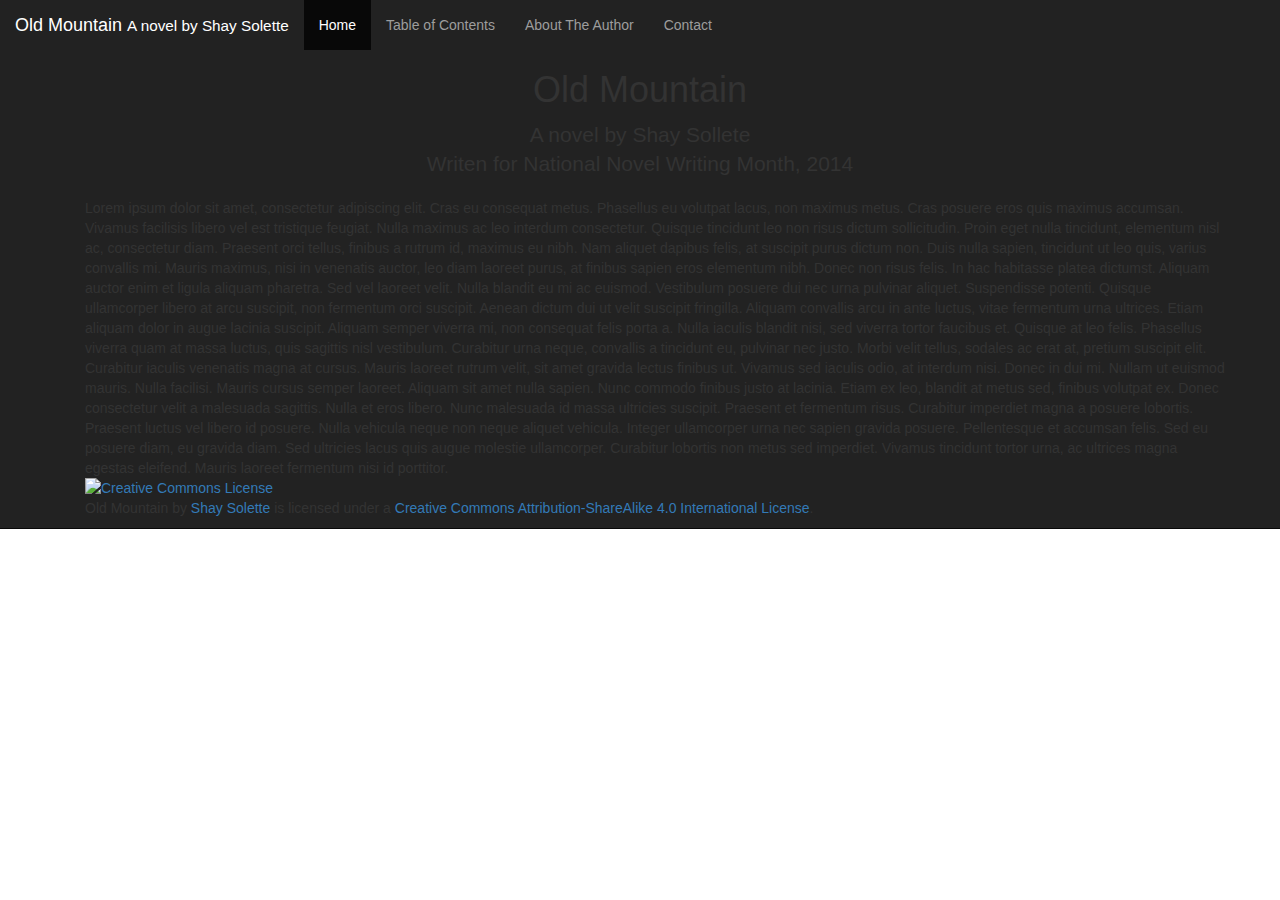
==== index.html @ 26ff7f2f "adds navigation and top pages" ====
<DOCTYPE! html>

<!--Old Mountain (c) by Shay Solette-->

<!--Old Mountain is licensed under a-->
<!--Creative Commons Attribution-ShareAlike 3.0 Unported License.-->

<!--You should have received a copy of the license along with this-->
<!--work.  If not, see <http://creativecommons.org/licenses/by-sa/3.0/>.-->

<html>

  <head>

    <title>Old Mountain</title>
   
    <!-- Latest compiled and minified CSS -->
    <link rel="stylesheet"href="http://maxcdn.bootstrapcdn.com/bootstrap/3.2.0/css/bootstrap.min.css">
    <link rel="stylesheet"href="nav.css">

    <!-- Optional: Include the jQuery library -->
    <script src="https://ajax.googleapis.com/ajax/libs/jquery/1.11.1/jquery.min.js"></script>

    <!-- Optional: Incorporate the Bootstrap JavaScript plugins -->
    <script src="http://maxcdn.bootstrapcdn.com/bootstrap/3.2.0/js/bootstrap.min.js"></script>

    <meta name="viewport" content="width=device-width, initial-scale=1">
    <meta name="keywords" content="novel, nanowrimo, low-fantasy, fiction">
    <meta name="description" content="A low-fantasy novel by Shay Solette, written for NaNoWriMo 2014">
    <meta name="author" content="Shay Solette">

  </head>

  <body>

      <nav class="navbar navbar-inverse navbar-fixed-top">
        <div class="container-fluid">
	  <div class="navbar-header">
            <button type="button" class="navbar-toggle" data-toggle="collapse" data-target=".navbar-collapse">
	      <span class="icon-bar"></span>
	      <span class="icon-bar"></span>
	      <span class="icon-bar"></span>
	    </button>
	    <a class="navbar-brand" href="#">Old Mountain <small>A novel by Shay Solette</small></a>
          </div>
	  <div class="collapse navbar-collapse">
            <ul class="nav navbar-nav">
		    <li class="active"><a href="index.html">Home</a>
		    <li><a href="contents.html">Table of Contents</a></li>
		    <li><a href="about.html">About The Author</a></li>
		    <li><a href="contact.html">Contact</a></li>
		  </ul>
		</div>
              </div>
	    </div>

	    <div class="container">

	      <div class="text-center">
	        <h1>Old Mountain</h1>
		<p class="lead">A novel by Shay Sollete<br>Writen for National Novel Writing Month, 2014</p>
	      </div>

	      <div class="container">

	        <!--insert book test here-->

		Lorem ipsum dolor sit amet, consectetur adipiscing elit. Cras eu consequat metus. Phasellus eu
		volutpat lacus, non maximus metus. Cras posuere eros quis maximus accumsan. Vivamus facilisis
		libero vel est tristique feugiat. Nulla maximus ac leo interdum consectetur. Quisque tincidunt
		leo non risus dictum sollicitudin. Proin eget nulla tincidunt, elementum nisl ac, consectetur
		diam. Praesent orci tellus, finibus a rutrum id, maximus eu nibh. Nam aliquet dapibus felis,
		at suscipit purus dictum non.

		Duis nulla sapien, tincidunt ut leo quis, varius convallis mi. Mauris maximus, nisi in
		venenatis auctor, leo diam laoreet purus, at finibus sapien eros elementum nibh. Donec non
		risus felis. In hac habitasse platea dictumst. Aliquam auctor enim et ligula aliquam pharetra.
		Sed vel laoreet velit. Nulla blandit eu mi ac euismod. Vestibulum posuere dui nec urna
		pulvinar aliquet. Suspendisse potenti. Quisque ullamcorper libero at arcu suscipit, non
		fermentum orci suscipit. Aenean dictum dui ut velit suscipit fringilla.

		Aliquam convallis arcu in ante luctus, vitae fermentum urna ultrices. Etiam aliquam dolor in
		augue lacinia suscipit. Aliquam semper viverra mi, non consequat felis porta a. Nulla iaculis
		blandit nisi, sed viverra tortor faucibus et. Quisque at leo felis. Phasellus viverra quam at
		massa luctus, quis sagittis nisl vestibulum. Curabitur urna neque, convallis a tincidunt eu,
		pulvinar nec justo. Morbi velit tellus, sodales ac erat at, pretium suscipit elit. Curabitur
		iaculis venenatis magna at cursus. Mauris laoreet rutrum velit, sit amet gravida lectus
		finibus ut. Vivamus sed iaculis odio, at interdum nisi. Donec in dui mi. Nullam ut euismod
		mauris.

		Nulla facilisi. Mauris cursus semper laoreet. Aliquam sit amet nulla sapien. Nunc commodo
		finibus justo at lacinia. Etiam ex leo, blandit at metus sed, finibus volutpat ex. Donec
		consectetur velit a malesuada sagittis. Nulla et eros libero. Nunc malesuada id massa
		ultricies suscipit. Praesent et fermentum risus. Curabitur imperdiet magna a posuere lobortis.

		Praesent luctus vel libero id posuere. Nulla vehicula neque non neque aliquet vehicula.
		Integer ullamcorper urna nec sapien gravida posuere. Pellentesque et accumsan felis. Sed eu
		posuere diam, eu gravida diam. Sed ultricies lacus quis augue molestie ullamcorper. Curabitur
		lobortis non metus sed imperdiet. Vivamus tincidunt tortor urna, ac ultrices magna egestas
		eleifend. Mauris laoreet fermentum nisi id porttitor.

	      </div>

  </body>

  <footer>

     <div class="container-fluid">

	     <p><a rel="license" href="http://creativecommons.org/licenses/by-sa/4.0/"><img alt="Creative
		     Commons License" style="border-width:0"
		     src="https://i.creativecommons.org/l/by-sa/4.0/88x31.png" /></a><br /><span
		     xmlns:dct="http://purl.org/dc/terms/" property="dct:title">Old Mountain</span> by <a
	     xmlns:cc="http://creativecommons.org/ns#" href="http://shaysolette.github.io/Old-Mountain"
	     property="cc:attributionName" rel="cc:attributionURL">Shay Solette</a> is licensed under a <a
	     rel="license" href="http://creativecommons.org/licenses/by-sa/4.0/">Creative Commons
	     Attribution-ShareAlike 4.0 International License</a>.</p>   
     </div>
   
  </footer>

</html>
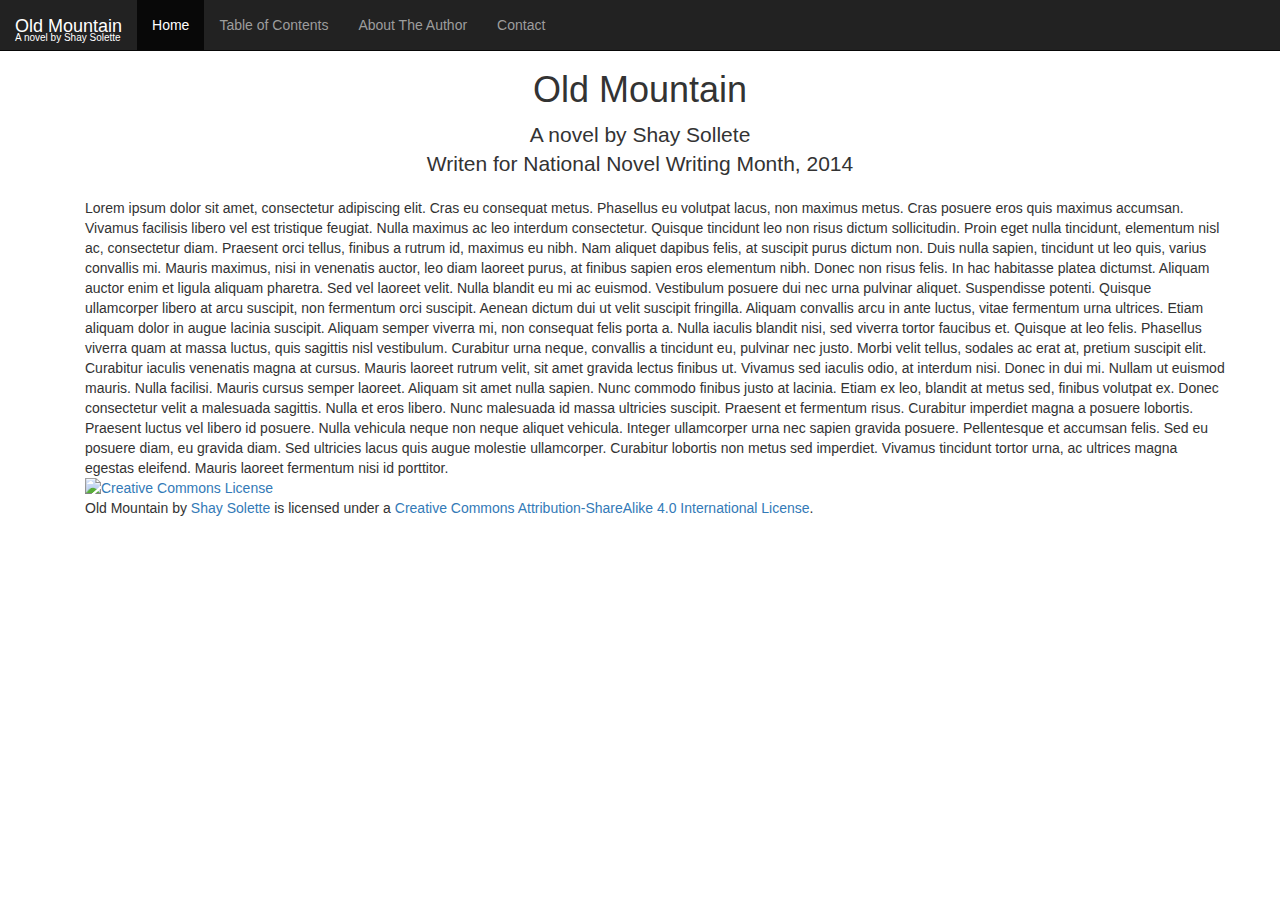
==== commit 707d426f: "fixes improperly closed nav tag" ====
--- a/index.html
+++ b/index.html
@@ -52,7 +52,7 @@
 		  </ul>
 		</div>
               </div>
-	    </div>
+	    </nav>
 
 	    <div class="container">
 
--- a/nav.css
+++ b/nav.css
@@ -0,0 +1,14 @@
+body {
+	padding-top: 50px;
+}
+
+.navbar-brand {
+	line-height: 12px;
+	padding-top: 20px;
+	padding-bottom: 12px;
+}
+
+.navbar-brand small {
+	display: block;
+	font-size: 10px;
+}
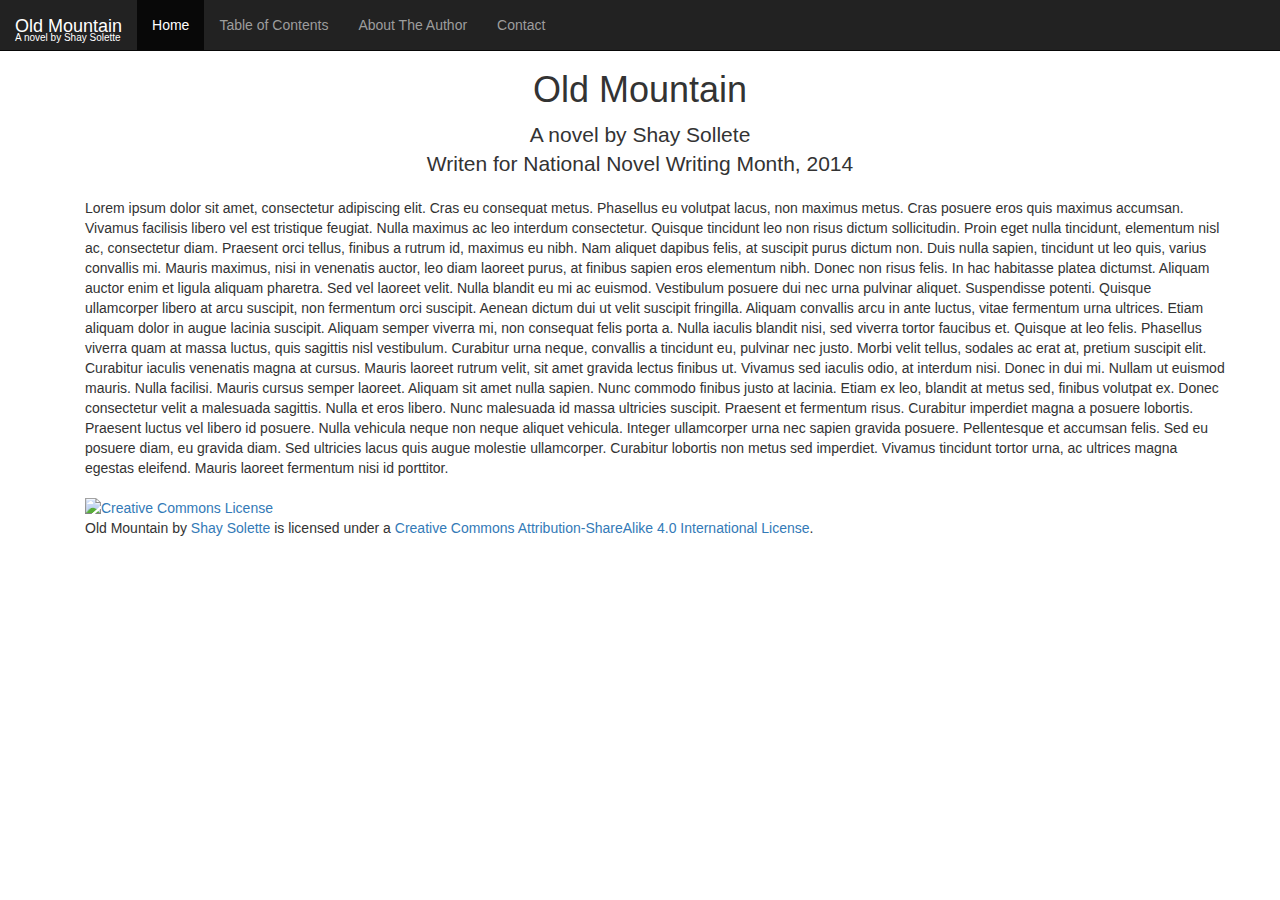
==== commit 8ed313fe: "adds horizontal rule to top of footer" ====
--- a/index.html
+++ b/index.html
@@ -107,6 +107,8 @@
 
      <div class="container-fluid">
 
+	     <br>
+
 	     <p><a rel="license" href="http://creativecommons.org/licenses/by-sa/4.0/"><img alt="Creative
 		     Commons License" style="border-width:0"
 		     src="https://i.creativecommons.org/l/by-sa/4.0/88x31.png" /></a><br /><span
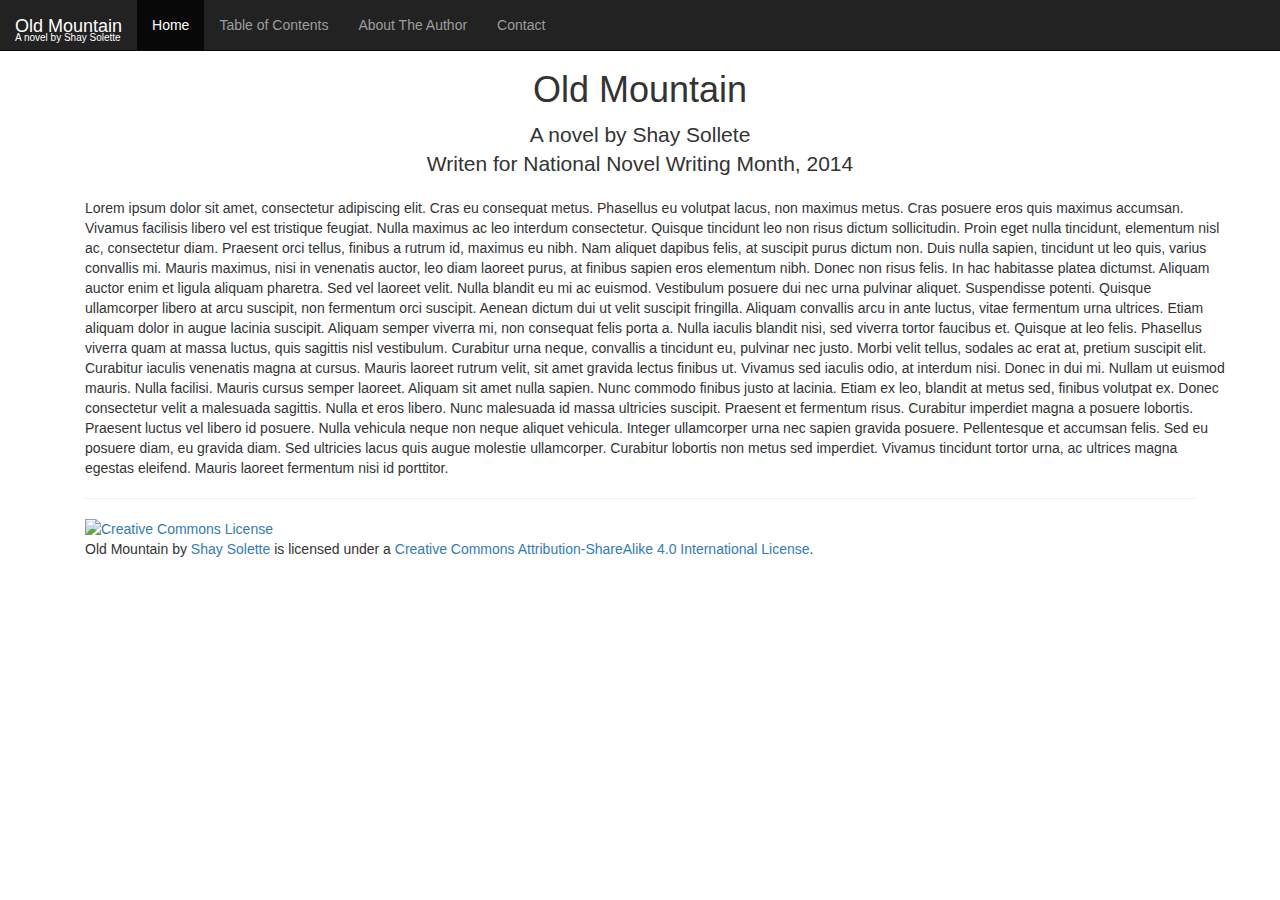
==== commit 8d26d88b: "fixes typo from previous commit" ====
--- a/index.html
+++ b/index.html
@@ -107,7 +107,7 @@
 
      <div class="container-fluid">
 
-	     <br>
+	     <hr>
 
 	     <p><a rel="license" href="http://creativecommons.org/licenses/by-sa/4.0/"><img alt="Creative
 		     Commons License" style="border-width:0"
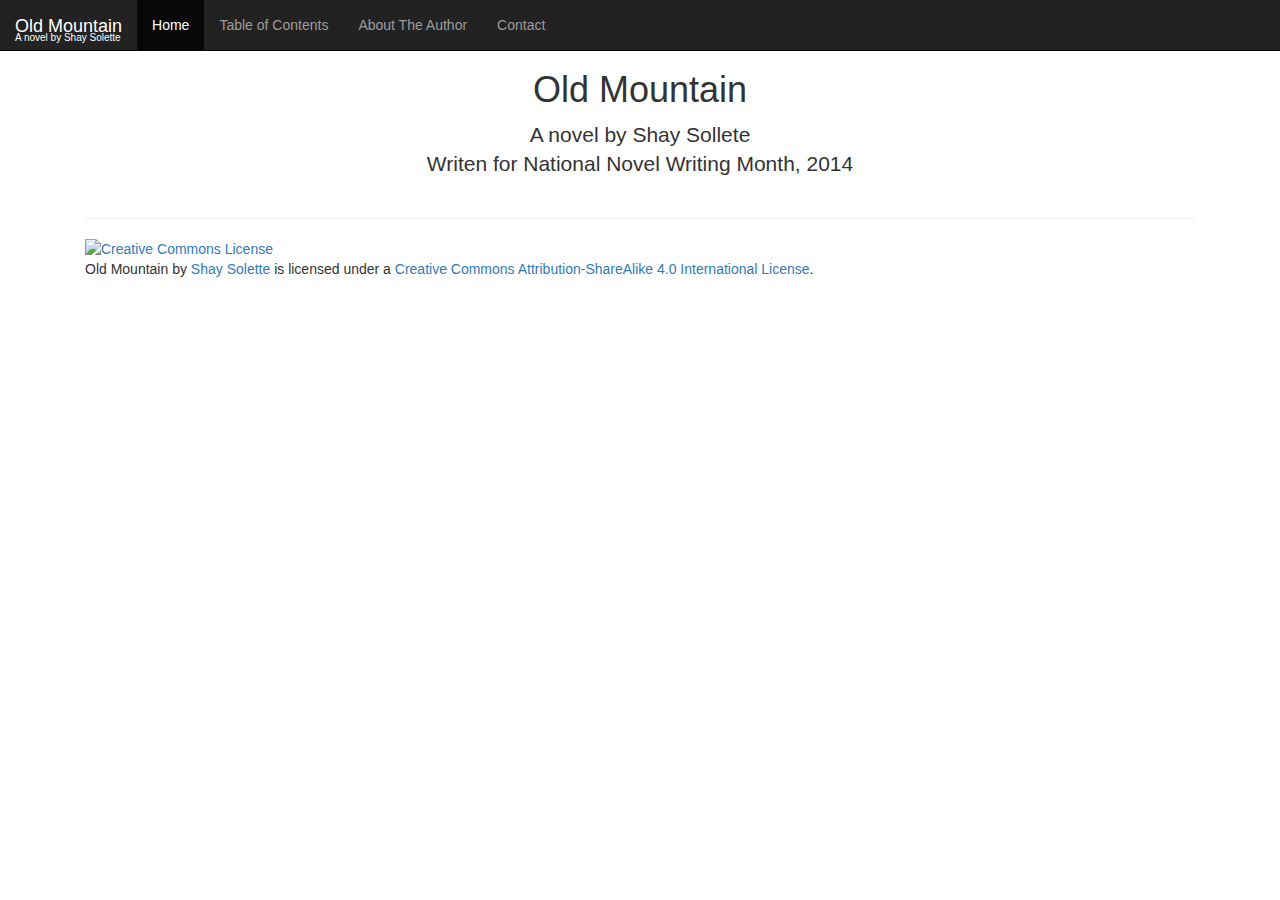
==== commit 504feba8: "updates to readme.me and index.html" ====
--- a/index.html
+++ b/index.html
@@ -1,12 +1,12 @@
 <DOCTYPE! html>
 
-<!--Old Mountain (c) by Shay Solette-->
+<!--Old Mountain (c) by Shay Solette
 
-<!--Old Mountain is licensed under a-->
-<!--Creative Commons Attribution-ShareAlike 3.0 Unported License.-->
+Old Mountain is licensed under a
+Creative Commons Attribution-ShareAlike 3.0 Unported License.
 
-<!--You should have received a copy of the license along with this-->
-<!--work.  If not, see <http://creativecommons.org/licenses/by-sa/3.0/>.-->
+You should have received a copy of the license along with this
+work.  If not, see <http://creativecommons.org/licenses/by-sa/3.0/>.-->
 
 <html>
 
@@ -63,41 +63,7 @@
 
 	      <div class="container">
 
-	        <!--insert book test here-->
-
-		Lorem ipsum dolor sit amet, consectetur adipiscing elit. Cras eu consequat metus. Phasellus eu
-		volutpat lacus, non maximus metus. Cras posuere eros quis maximus accumsan. Vivamus facilisis
-		libero vel est tristique feugiat. Nulla maximus ac leo interdum consectetur. Quisque tincidunt
-		leo non risus dictum sollicitudin. Proin eget nulla tincidunt, elementum nisl ac, consectetur
-		diam. Praesent orci tellus, finibus a rutrum id, maximus eu nibh. Nam aliquet dapibus felis,
-		at suscipit purus dictum non.
-
-		Duis nulla sapien, tincidunt ut leo quis, varius convallis mi. Mauris maximus, nisi in
-		venenatis auctor, leo diam laoreet purus, at finibus sapien eros elementum nibh. Donec non
-		risus felis. In hac habitasse platea dictumst. Aliquam auctor enim et ligula aliquam pharetra.
-		Sed vel laoreet velit. Nulla blandit eu mi ac euismod. Vestibulum posuere dui nec urna
-		pulvinar aliquet. Suspendisse potenti. Quisque ullamcorper libero at arcu suscipit, non
-		fermentum orci suscipit. Aenean dictum dui ut velit suscipit fringilla.
-
-		Aliquam convallis arcu in ante luctus, vitae fermentum urna ultrices. Etiam aliquam dolor in
-		augue lacinia suscipit. Aliquam semper viverra mi, non consequat felis porta a. Nulla iaculis
-		blandit nisi, sed viverra tortor faucibus et. Quisque at leo felis. Phasellus viverra quam at
-		massa luctus, quis sagittis nisl vestibulum. Curabitur urna neque, convallis a tincidunt eu,
-		pulvinar nec justo. Morbi velit tellus, sodales ac erat at, pretium suscipit elit. Curabitur
-		iaculis venenatis magna at cursus. Mauris laoreet rutrum velit, sit amet gravida lectus
-		finibus ut. Vivamus sed iaculis odio, at interdum nisi. Donec in dui mi. Nullam ut euismod
-		mauris.
-
-		Nulla facilisi. Mauris cursus semper laoreet. Aliquam sit amet nulla sapien. Nunc commodo
-		finibus justo at lacinia. Etiam ex leo, blandit at metus sed, finibus volutpat ex. Donec
-		consectetur velit a malesuada sagittis. Nulla et eros libero. Nunc malesuada id massa
-		ultricies suscipit. Praesent et fermentum risus. Curabitur imperdiet magna a posuere lobortis.
-
-		Praesent luctus vel libero id posuere. Nulla vehicula neque non neque aliquet vehicula.
-		Integer ullamcorper urna nec sapien gravida posuere. Pellentesque et accumsan felis. Sed eu
-		posuere diam, eu gravida diam. Sed ultricies lacus quis augue molestie ullamcorper. Curabitur
-		lobortis non metus sed imperdiet. Vivamus tincidunt tortor urna, ac ultrices magna egestas
-		eleifend. Mauris laoreet fermentum nisi id porttitor.
+	        <!--insert book text here-->
 
 	      </div>
 
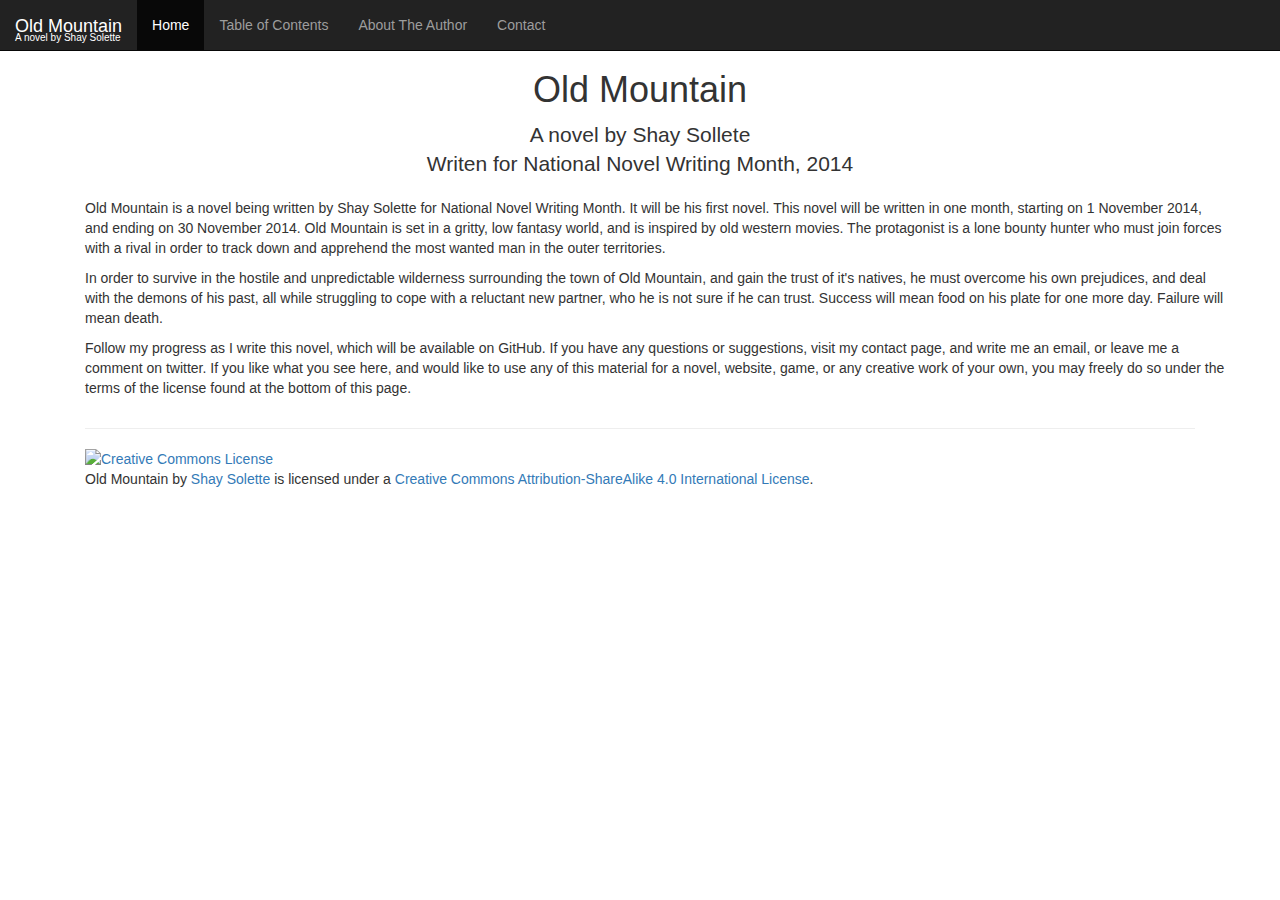
==== commit aca62aed: "replaces lorum ipsum text on index.html" ====
--- a/index.html
+++ b/index.html
@@ -65,6 +65,22 @@
 
 	        <!--insert book text here-->
 
+<p>Old Mountain is a novel being written by Shay Solette for National Novel Writing Month.  It will be his first
+novel. This novel will be written in one month, starting on 1 November 2014, and ending on 30 November 2014.
+Old Mountain is set in a gritty, low fantasy world, and is inspired by old western movies. The protagonist is
+a lone bounty hunter who must join forces with a rival in order to track down and apprehend the most wanted
+man in the outer territories.</p>
+
+<p>In order to survive in the hostile and unpredictable wilderness surrounding the town of Old Mountain, and
+gain the trust of it's natives, he must overcome his own prejudices, and deal with the demons of his past, all
+while struggling to cope with a reluctant new partner, who he is not sure if he can trust. Success will mean
+food on his plate for one more day.  Failure will mean death.</p>
+
+<p>Follow my progress as I write this novel, which will be available on GitHub. If you have any questions or
+suggestions, visit my contact page, and write me an email, or leave me a comment on twitter. If you like what
+you see here, and would like to use any of this material for a novel, website, game, or any creative work of
+your own, you may freely do so under the terms of the license found at the bottom of this page.</p>
+
 	      </div>
 
   </body>
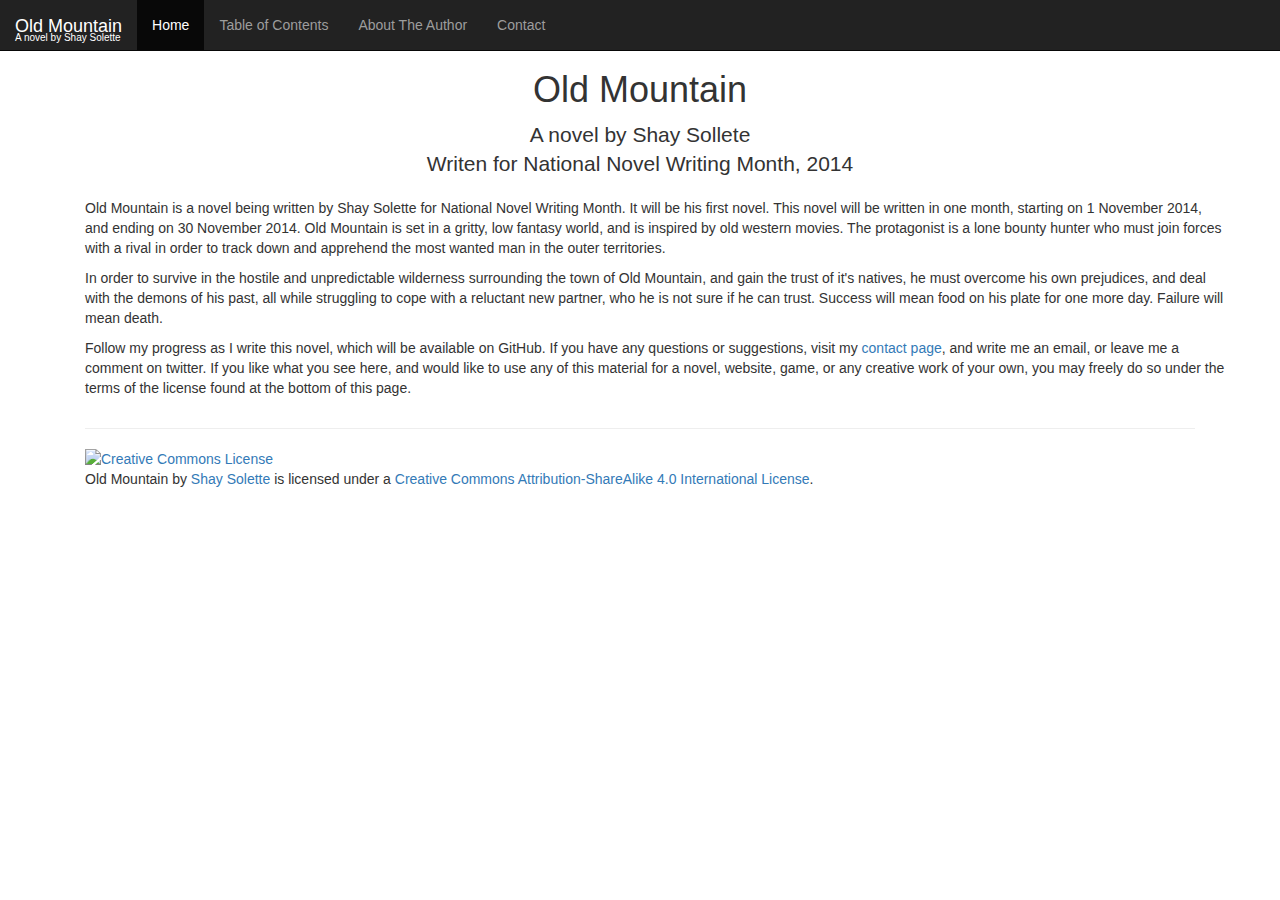
==== commit cbcf7db8: "adds a link on index.html" ====
--- a/index.html
+++ b/index.html
@@ -77,9 +77,9 @@
 food on his plate for one more day.  Failure will mean death.</p>
 
 <p>Follow my progress as I write this novel, which will be available on GitHub. If you have any questions or
-suggestions, visit my contact page, and write me an email, or leave me a comment on twitter. If you like what
-you see here, and would like to use any of this material for a novel, website, game, or any creative work of
-your own, you may freely do so under the terms of the license found at the bottom of this page.</p>
+suggestions, visit my <a href="contact.html">contact page</a>, and write me an email, or leave me a comment on
+twitter. If you like what you see here, and would like to use any of this material for a novel, website, game, or
+any creative work of your own, you may freely do so under the terms of the license found at the bottom of this page.</p>
 
 	      </div>
 
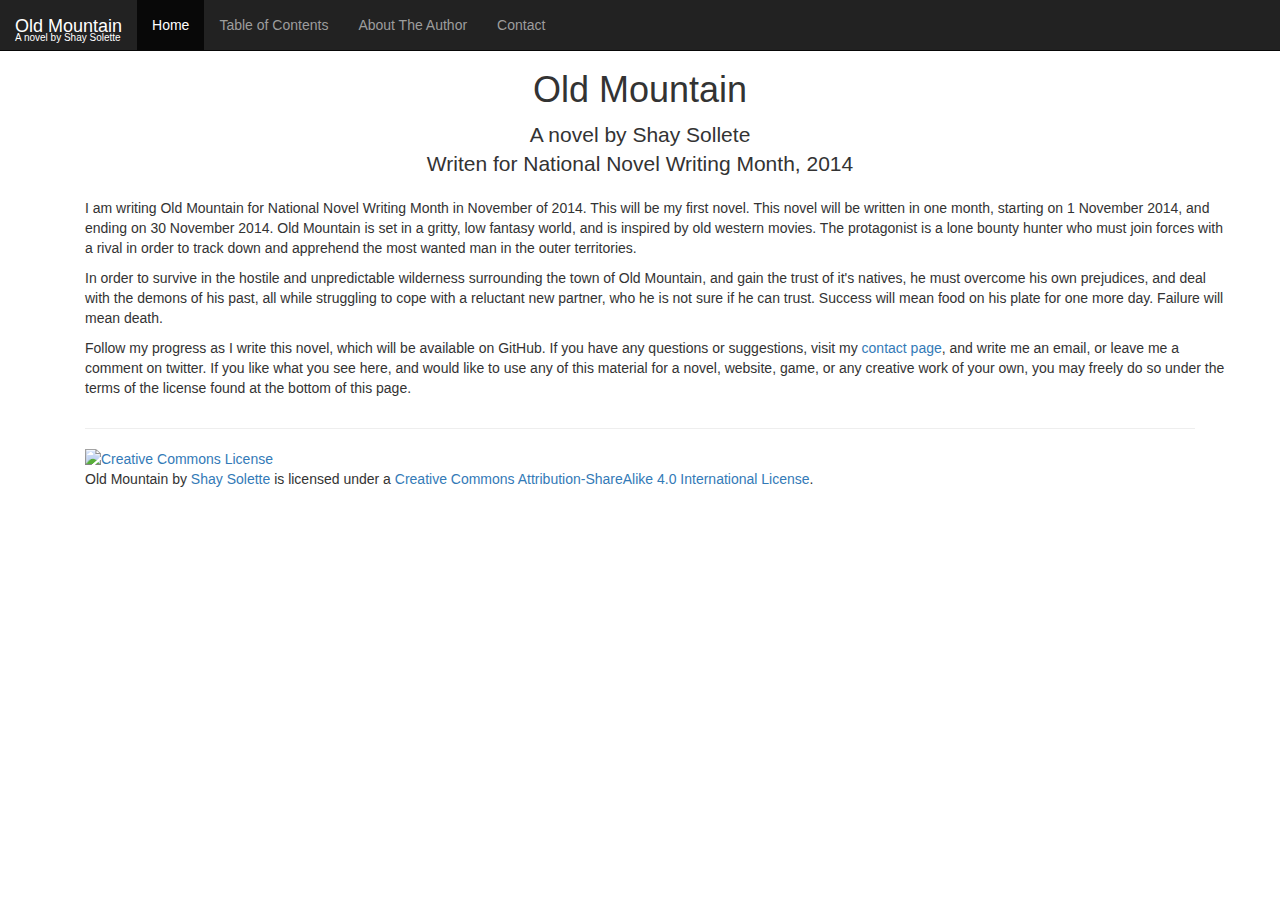
==== commit 436efb3b: "adds about me text" ====
--- a/index.html
+++ b/index.html
@@ -8,7 +8,7 @@
 You should have received a copy of the license along with this
 work.  If not, see <http://creativecommons.org/licenses/by-sa/3.0/>.-->
 
-<html>
+<html lang="en-us">
 
   <head>
 
@@ -65,7 +65,7 @@
 
 	        <!--insert book text here-->
 
-<p>Old Mountain is a novel being written by Shay Solette for National Novel Writing Month.  It will be his first
+<p>I am writing Old Mountain for National Novel Writing Month in November of 2014. This will be my first
 novel. This novel will be written in one month, starting on 1 November 2014, and ending on 30 November 2014.
 Old Mountain is set in a gritty, low fantasy world, and is inspired by old western movies. The protagonist is
 a lone bounty hunter who must join forces with a rival in order to track down and apprehend the most wanted
